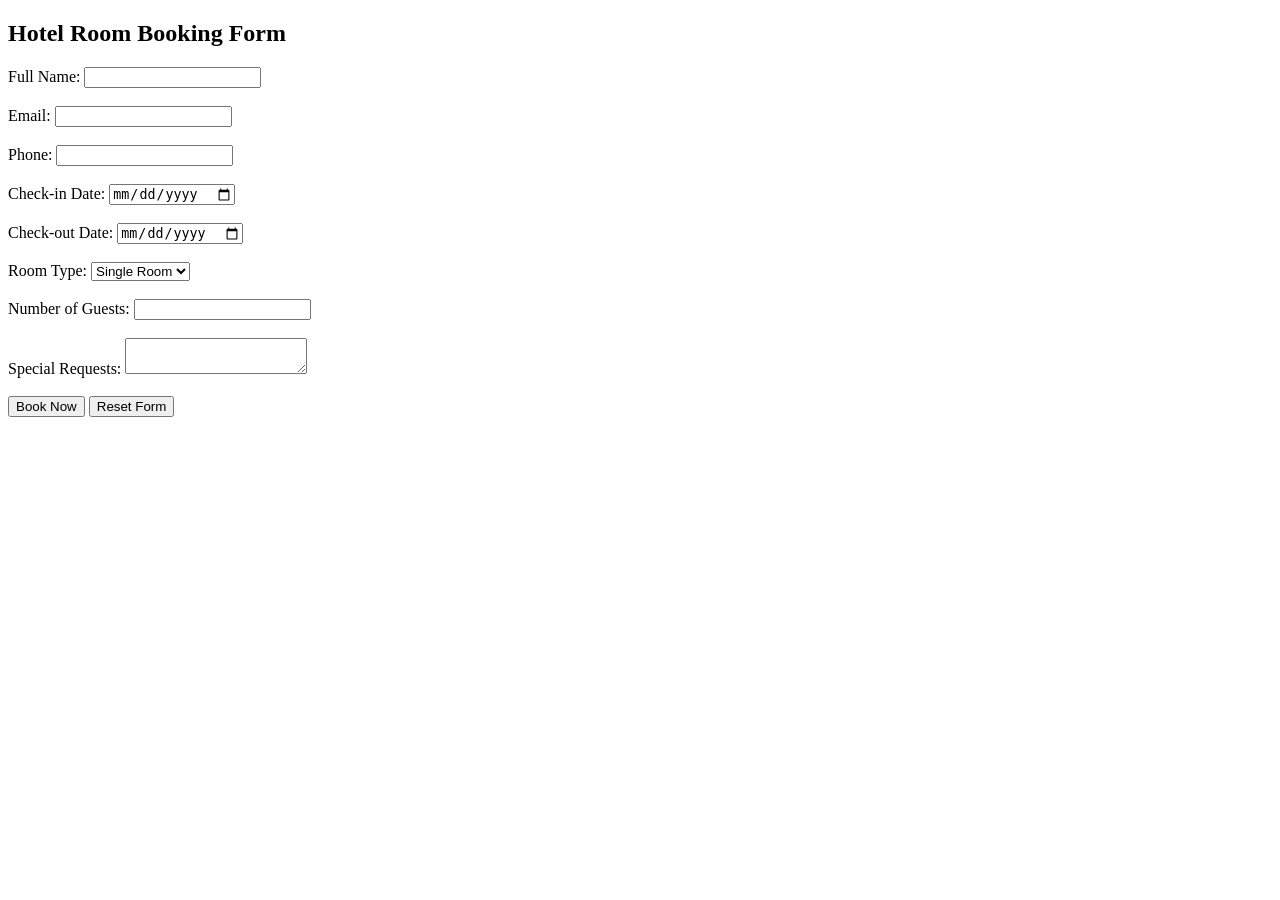
==== experiment44.html @ 6ec4886f "fourth__commit" ====
<!DOCTYPE html>
<html lang="en">
<head>
    <meta charset="UTF-8">
    <meta name="viewport" content="width=device-width, initial-scale=1.0">
    <title>Hotel Room Booking Form</title>
</head>
<body>
    <h2>Hotel Room Booking Form</h2>
    <form>
        <label for="fullName">Full Name:</label>
        <input type="text" id="fullName" name="fullName"><br><br>
        <label for="email">Email:</label>
        <input type="email" id="email" name="email"><br><br>
        <label for="phone">Phone:</label>
        <input type="text" id="phone" name="phone"><br><br>
        <label for="checkinDate">Check-in Date:</label>
        <input type="date" id="checkinDate" name="checkinDate"><br><br>
        <label for="checkoutDate">Check-out Date:</label>
        <input type="date" id="checkoutDate" name="checkoutDate"><br><br>
        <label for="roomType">Room Type:</label>
        <select id="roomType" name="roomType">
            <option value="Single Room">Single Room</option>
            <!-- Add more options as needed -->
        </select><br><br>
        <label for="numberOfGuests">Number of Guests:</label>
        <input type="number" id="numberOfGuests" name="numberOfGuests"><br><br>
        <label for="specialRequests">Special Requests:</label>
        <textarea id="specialRequests" name="specialRequests"></textarea><br><br>
        <button type="submit">Book Now</button>
        <button type="reset">Reset Form</button>
    </form>
</body>
</html>
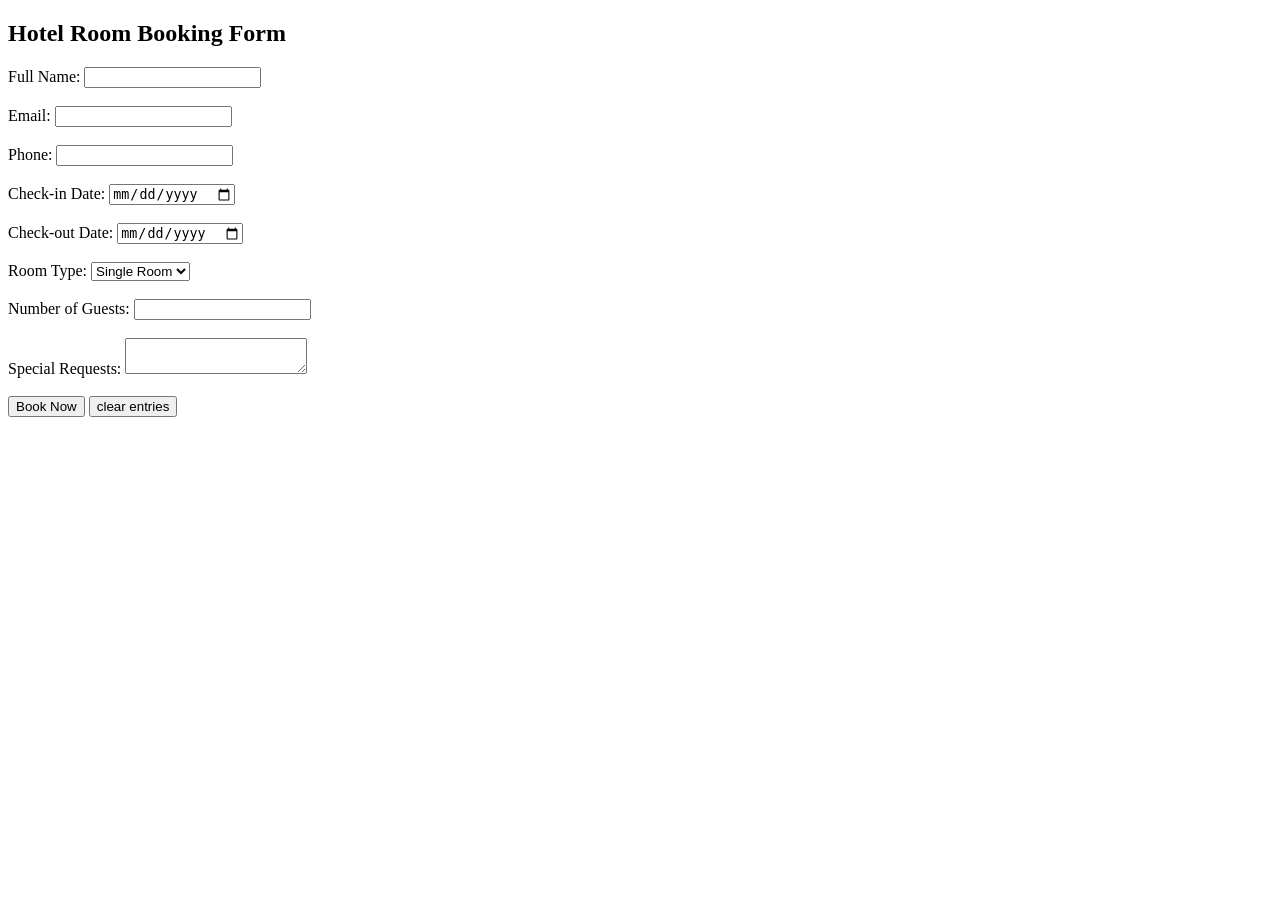
==== commit ea26510d: "fourth4commit" ====
--- a/experiment44.html
+++ b/experiment44.html
@@ -28,7 +28,7 @@
         <label for="specialRequests">Special Requests:</label>
         <textarea id="specialRequests" name="specialRequests"></textarea><br><br>
         <button type="submit">Book Now</button>
-        <button type="reset">Reset Form</button>
+        <button type="reset">clear entries</button>
     </form>
 </body>
 </html>
